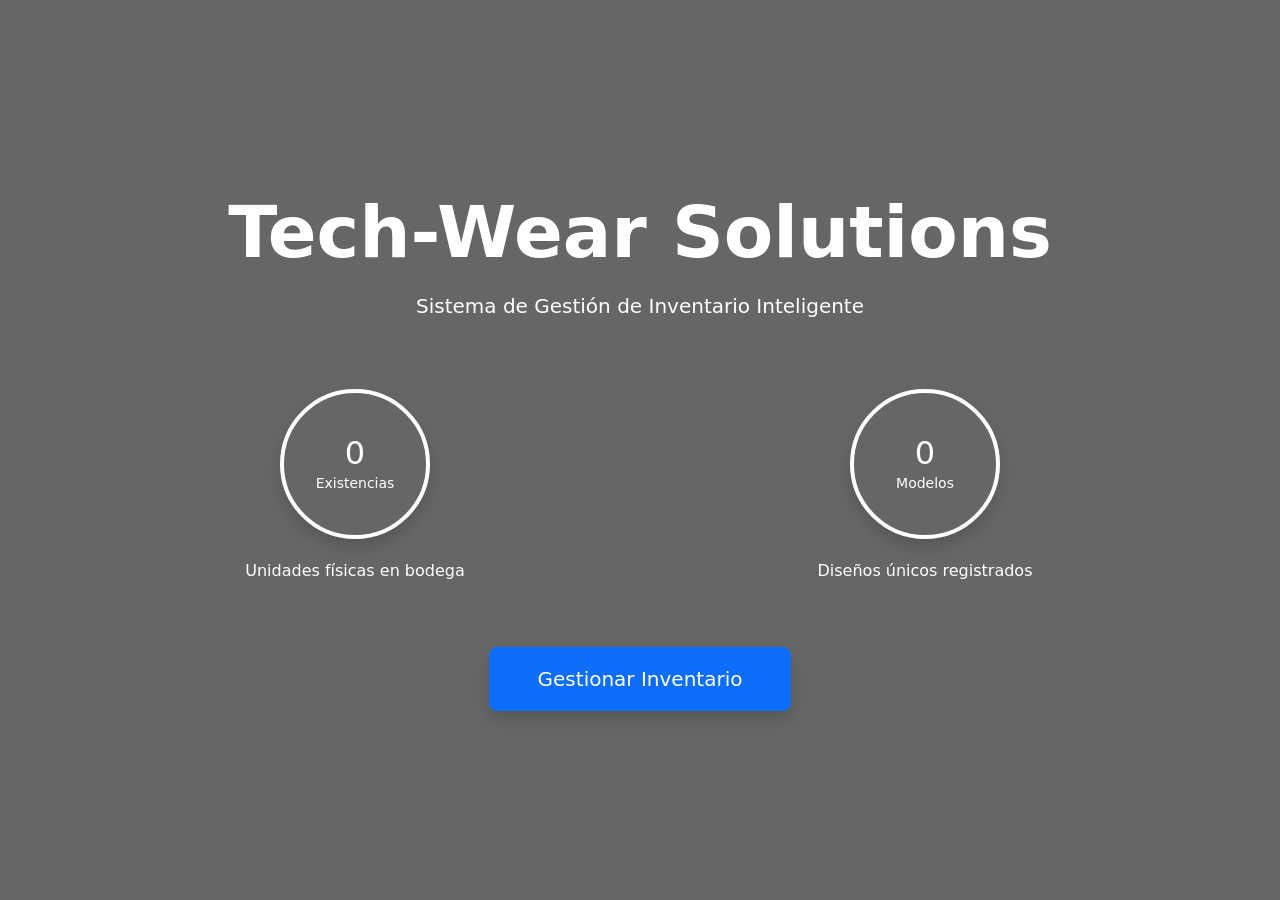
==== src/main/resources/templates/index.html @ 18648646 "Primer commit" ====
<!DOCTYPE html>
<html xmlns:th="http://www.thymeleaf.org">
<head>
    <meta charset="UTF-8">
    <title>Bienvenido | eCommerce Ropa</title>
    <link href="https://cdn.jsdelivr.net/npm/bootstrap@5.3.0/dist/css/bootstrap.min.css" rel="stylesheet">
    <link rel="stylesheet" th:href="@{/css/style.css}">
    <style>
        .hero-section {
            background: linear-gradient(rgba(0,0,0,0.6), rgba(0,0,0,0.6)), 
                        url('https://images.unsplash.com/photo-1441986300917-64674bd600d8?auto=format&fit=crop&w=1350&q=80');
            background-size: cover;
            height: 100vh;
            color: white;
            display: flex;
            align-items: center;
            justify-content: center;
            text-align: center;
        }
        .stat-circle {
            width: 150px;
            height: 150px;
            border: 4px solid #fff;
            border-radius: 50%;
            display: flex;
            flex-direction: column;
            justify-content: center;
            margin: 20px auto;
        }
    </style>
</head>
<body>

    <section class="hero-section">
        <div class="container">
            <h1 class="display-2 fw-bold mb-3">Tech-Wear Solutions</h1>
            <p class="lead mb-5">Sistema de Gestión de Inventario Inteligente</p>

            <div class="row mb-5">
                <div class="col-md-6">
                    <div class="stat-circle shadow">
                        <h2 class="mb-0" th:text="${existencias}">0</h2>
                        <span class="small">Existencias</span>
                    </div>
                    <p>Unidades físicas en bodega</p>
                </div>
                <div class="col-md-6">
                    <div class="stat-circle shadow">
                        <h2 class="mb-0" th:text="${tipos}">0</h2>
                        <span class="small">Modelos</span>
                    </div>
                    <p>Diseños únicos registrados</p>
                </div>
            </div>

            <a href="/ropa" class="btn btn-primary btn-lg px-5 py-3 shadow">
                Gestionar Inventario <i class="bi bi-arrow-right"></i>
            </a>
        </div>
    </section>

</body>
</html>
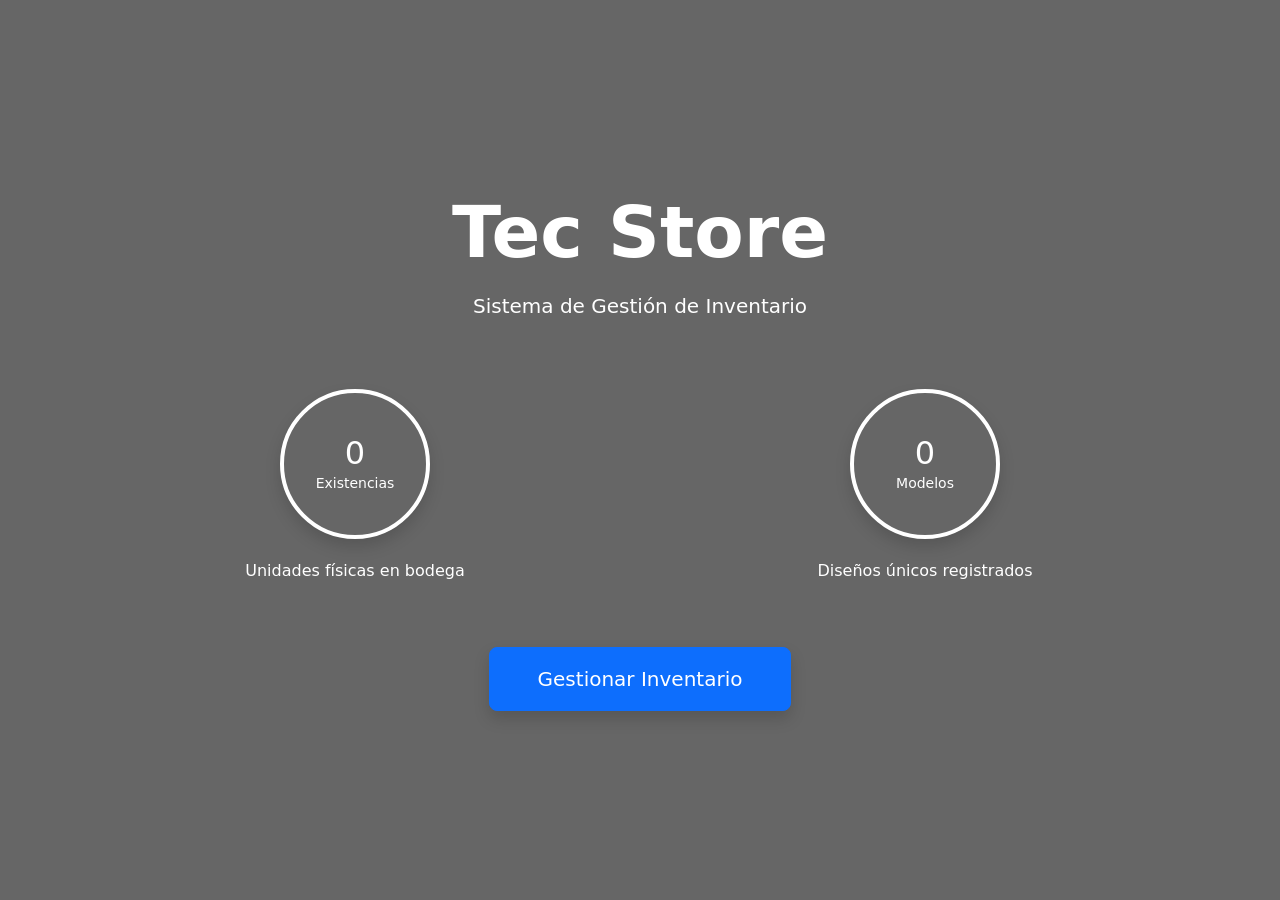
==== commit d07d9749: "ajustes de identación" ====
--- a/src/main/resources/templates/index.html
+++ b/src/main/resources/templates/index.html
@@ -8,7 +8,7 @@
     <style>
         .hero-section {
             background: linear-gradient(rgba(0,0,0,0.6), rgba(0,0,0,0.6)), 
-                        url('https://images.unsplash.com/photo-1441986300917-64674bd600d8?auto=format&fit=crop&w=1350&q=80');
+                        url('https://tecmileniomx.vtexassets.com/arquivos/ids/155634/VIONTAGE-NEGRA-DETALLE-.png?v=638338561137730000');
             background-size: cover;
             height: 100vh;
             color: white;
@@ -33,8 +33,8 @@
 
     <section class="hero-section">
         <div class="container">
-            <h1 class="display-2 fw-bold mb-3">Tech-Wear Solutions</h1>
-            <p class="lead mb-5">Sistema de Gestión de Inventario Inteligente</p>
+            <h1 class="display-2 fw-bold mb-3">Tec Store</h1>
+            <p class="lead mb-5">Sistema de Gestión de Inventario</p>
 
             <div class="row mb-5">
                 <div class="col-md-6">
